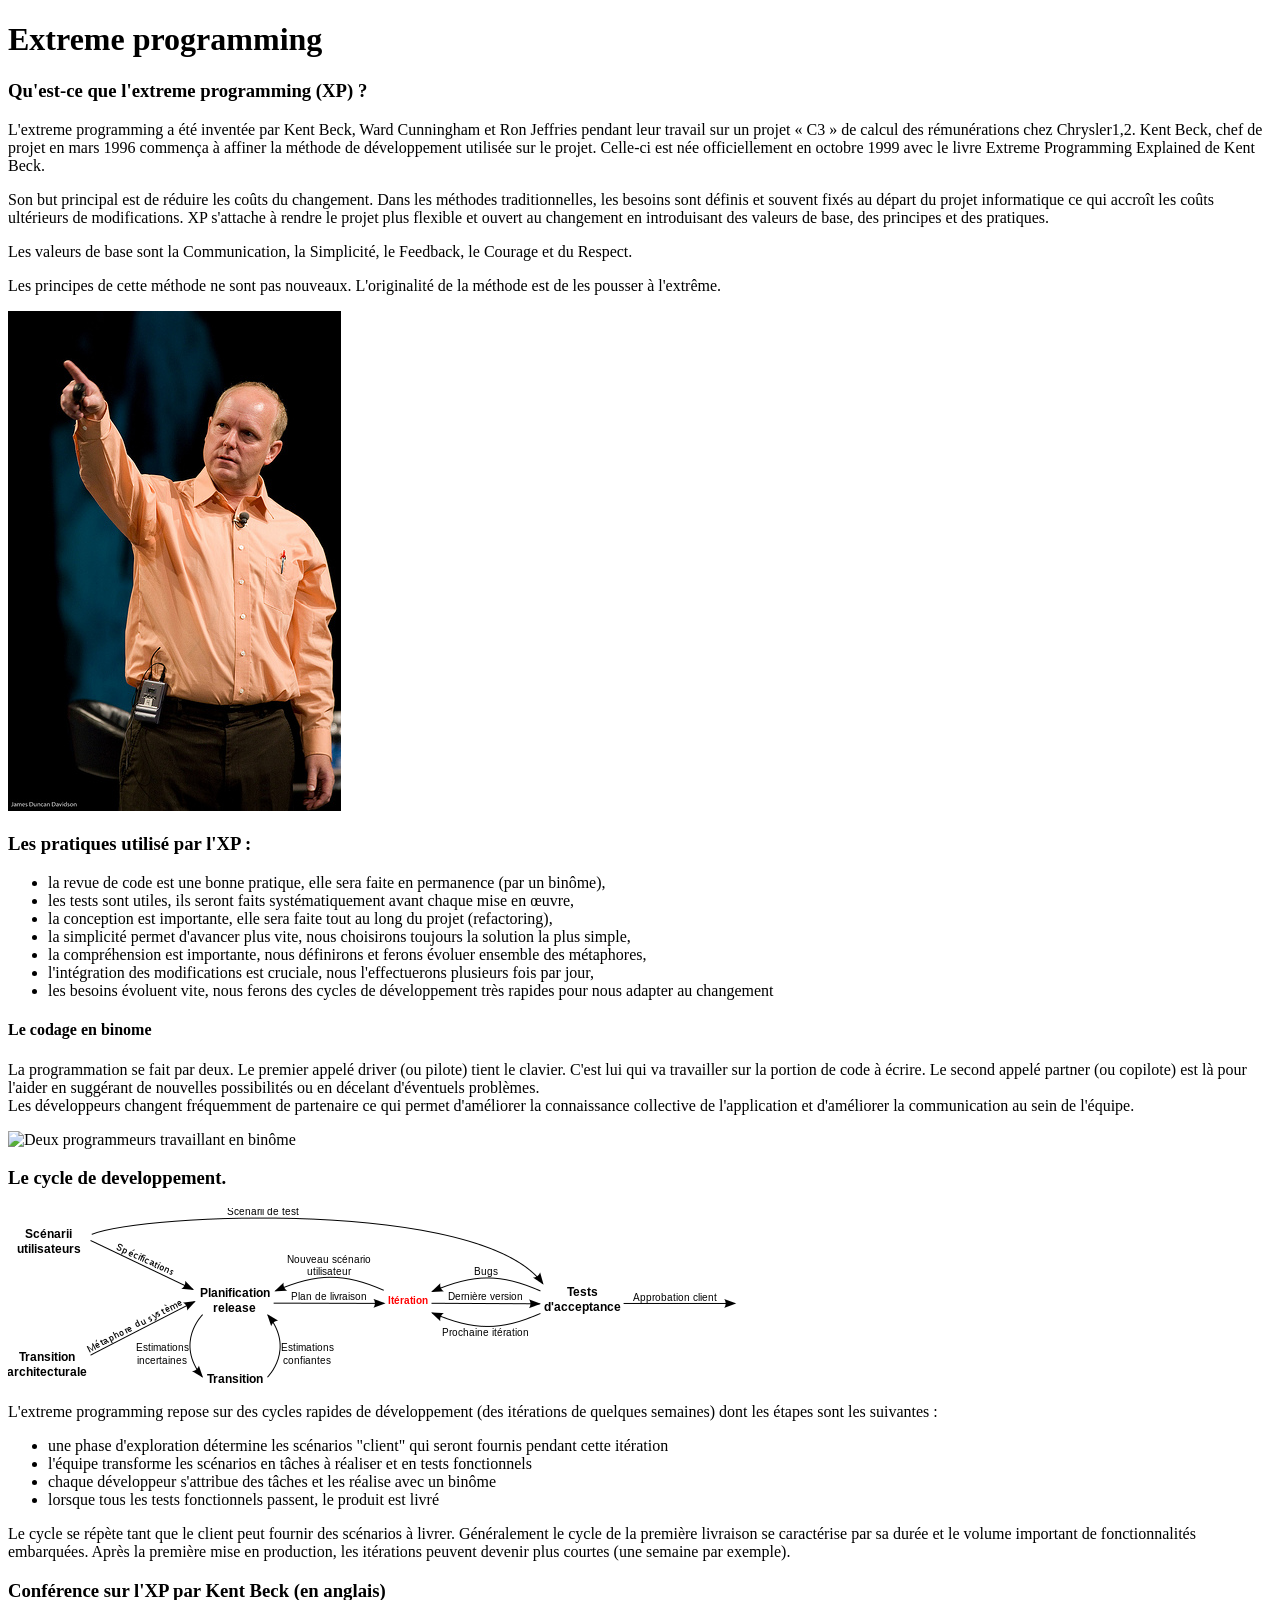
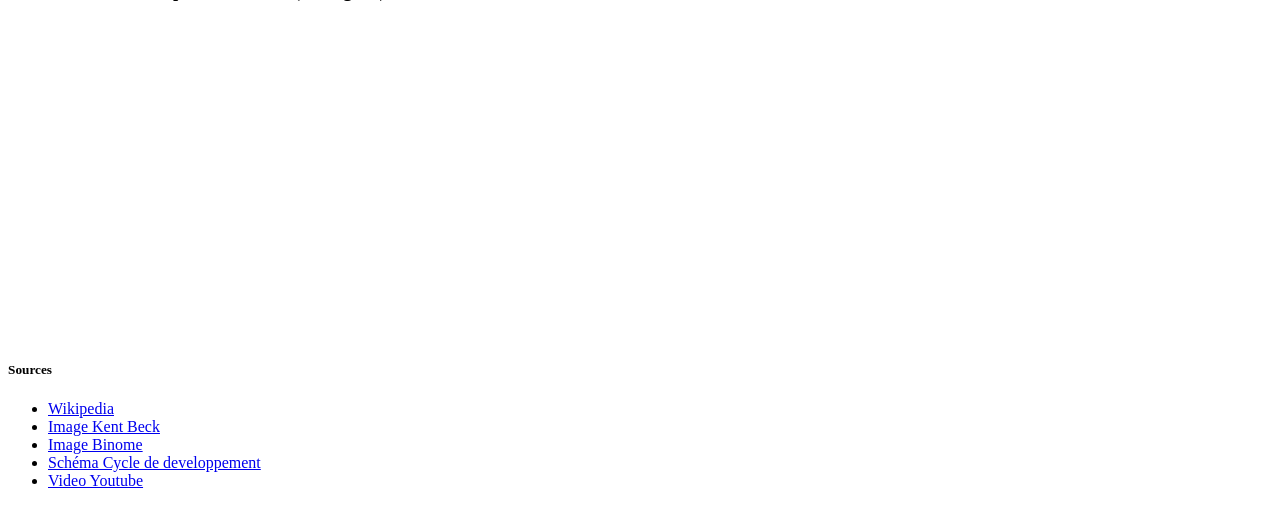
==== index.html @ 3a4bb59e "Ajout de tous les fichiers dans master" ====
<!DOCTYPE html>
<html>
<head>
  <title>Extreme programming</title>
  <meta charset="utf-8" />
  <link type ="style" rel ="stylesheet" href="css/style.css">
</head>
<body>
  <header>
    <h1>Extreme programming</h1>
  </header>
  <section>
    <article>
      <h3>Qu'est-ce que l'extreme programming (XP) ?</h3>
      <p>L'extreme programming a été inventée par Kent Beck, Ward Cunningham et Ron Jeffries pendant leur travail sur un projet « C3 » de calcul des rémunérations chez Chrysler1,2. Kent Beck, chef de projet en mars 1996 commença à affiner la méthode de développement utilisée sur le projet. Celle-ci est née officiellement en octobre 1999 avec le livre Extreme Programming Explained de Kent Beck.</p>
      <p>Son but principal est de réduire les coûts du changement. Dans les méthodes traditionnelles, les besoins sont définis et souvent fixés au départ du projet informatique ce qui accroît les coûts ultérieurs de modifications. XP s'attache à rendre le projet plus flexible et ouvert au changement en introduisant des valeurs de base, des principes et des pratiques.</p>
      <p>Les valeurs de base sont la Communication, la Simplicité, le Feedback, le Courage et du Respect.</p>
      <p>Les principes de cette méthode ne sont pas nouveaux. L'originalité de la méthode est de les pousser à l'extrême.</p>
    </article>
    <img src="img/Kent_beck.jpg" alt="Kent Beck co-créateur de l'extreme programming" />
  </section>
  <section>
    <article>
      <h3>Les pratiques utilisé par l'XP :</h3>
      <ul>
        <li>la revue de code est une bonne pratique, elle sera faite en permanence (par un binôme),</li>
        <li>les tests sont utiles, ils seront faits systématiquement avant chaque mise en œuvre,</li>
        <li>la conception est importante, elle sera faite tout au long du projet (refactoring),</li>
        <li>la simplicité permet d'avancer plus vite, nous choisirons toujours la solution la plus simple,</li>
        <li>la compréhension est importante, nous définirons et ferons évoluer ensemble des métaphores,</li>
        <li>l'intégration des modifications est cruciale, nous l'effectuerons plusieurs fois par jour,</li>
        <li>les besoins évoluent vite, nous ferons des cycles de développement très rapides pour nous adapter au changement</li>
      </ul>
      <h4>Le codage en binome</h4>
        <p>La programmation se fait par deux. Le premier appelé driver (ou pilote) tient le clavier. C'est lui qui va travailler sur la portion de code à écrire. Le second appelé partner (ou copilote) est là pour l'aider en suggérant de nouvelles possibilités ou en décelant d'éventuels problèmes.<br /> Les développeurs changent fréquemment de partenaire ce qui permet d'améliorer la connaissance collective de l'application et d'améliorer la communication au sein de l'équipe.</p>
        <img src="https://upload.wikimedia.org/wikipedia/commons/thumb/a/af/Pair_programming_1.jpg/330px-Pair_programming_1.jpg" alt="Deux programmeurs travaillant en binôme" />
    </article>
  </section>
  <section>
    <article>
      <h3>Le cycle de developpement.</h3>
      <img src="img/cycle.png" alt="Schéma du cycle de developpement de l'extreme programming" />
        <p>L'extreme programming repose sur des cycles rapides de développement (des itérations de quelques semaines) dont les étapes sont les suivantes :</p>
        <ul>
          <li>une phase d'exploration détermine les scénarios "client" qui seront fournis pendant cette itération</li>
          <li>l'équipe transforme les scénarios en tâches à réaliser et en tests fonctionnels</li>
          <li>chaque développeur s'attribue des tâches et les réalise avec un binôme</li>
          <li>lorsque tous les tests fonctionnels passent, le produit est livré</li>
        </ul>
        <p>Le cycle se répète tant que le client peut fournir des scénarios à livrer. Généralement le cycle de la première livraison se caractérise par sa durée et le volume important de fonctionnalités embarquées. Après la première mise en production, les itérations peuvent devenir plus courtes (une semaine par exemple).</p>
    </article>

  </section>
  <section>
    <h3>Conférence sur l'XP par Kent Beck (en anglais)</h3>
      <iframe width="420" height="315" src="https://www.youtube.com/embed/d4qldY0g_dI" frameborder="0" allowfullscreen></iframe>
  </section>
  <footer>
    <h5>Sources</h5>
    <ul>
      <li><a href ="https://fr.wikipedia.org/wiki/Extreme_programming">Wikipedia</a></li>
      <li><a href ="http://farm3.static.flickr.com/2313/2540885976_74502532a3.jpg">Image Kent Beck</a></li>
      <li><a href ="https://upload.wikimedia.org/wikipedia/commons/thumb/a/af/Pair_programming_1.jpg/330px-Pair_programming_1.jpg">Image Binome</a></li>
      <li><a href ="https://upload.wikimedia.org/wikipedia/commons/thumb/2/24/Extreme_programming.svg/729px-Extreme_programming.svg.png">Schéma Cycle de developpement   </a></li>
      <li><a href ="https://www.youtube.com/embed/d4qldY0g_dI">Video Youtube</a></li>
    </ul>
  </footer>
</body>
</html>
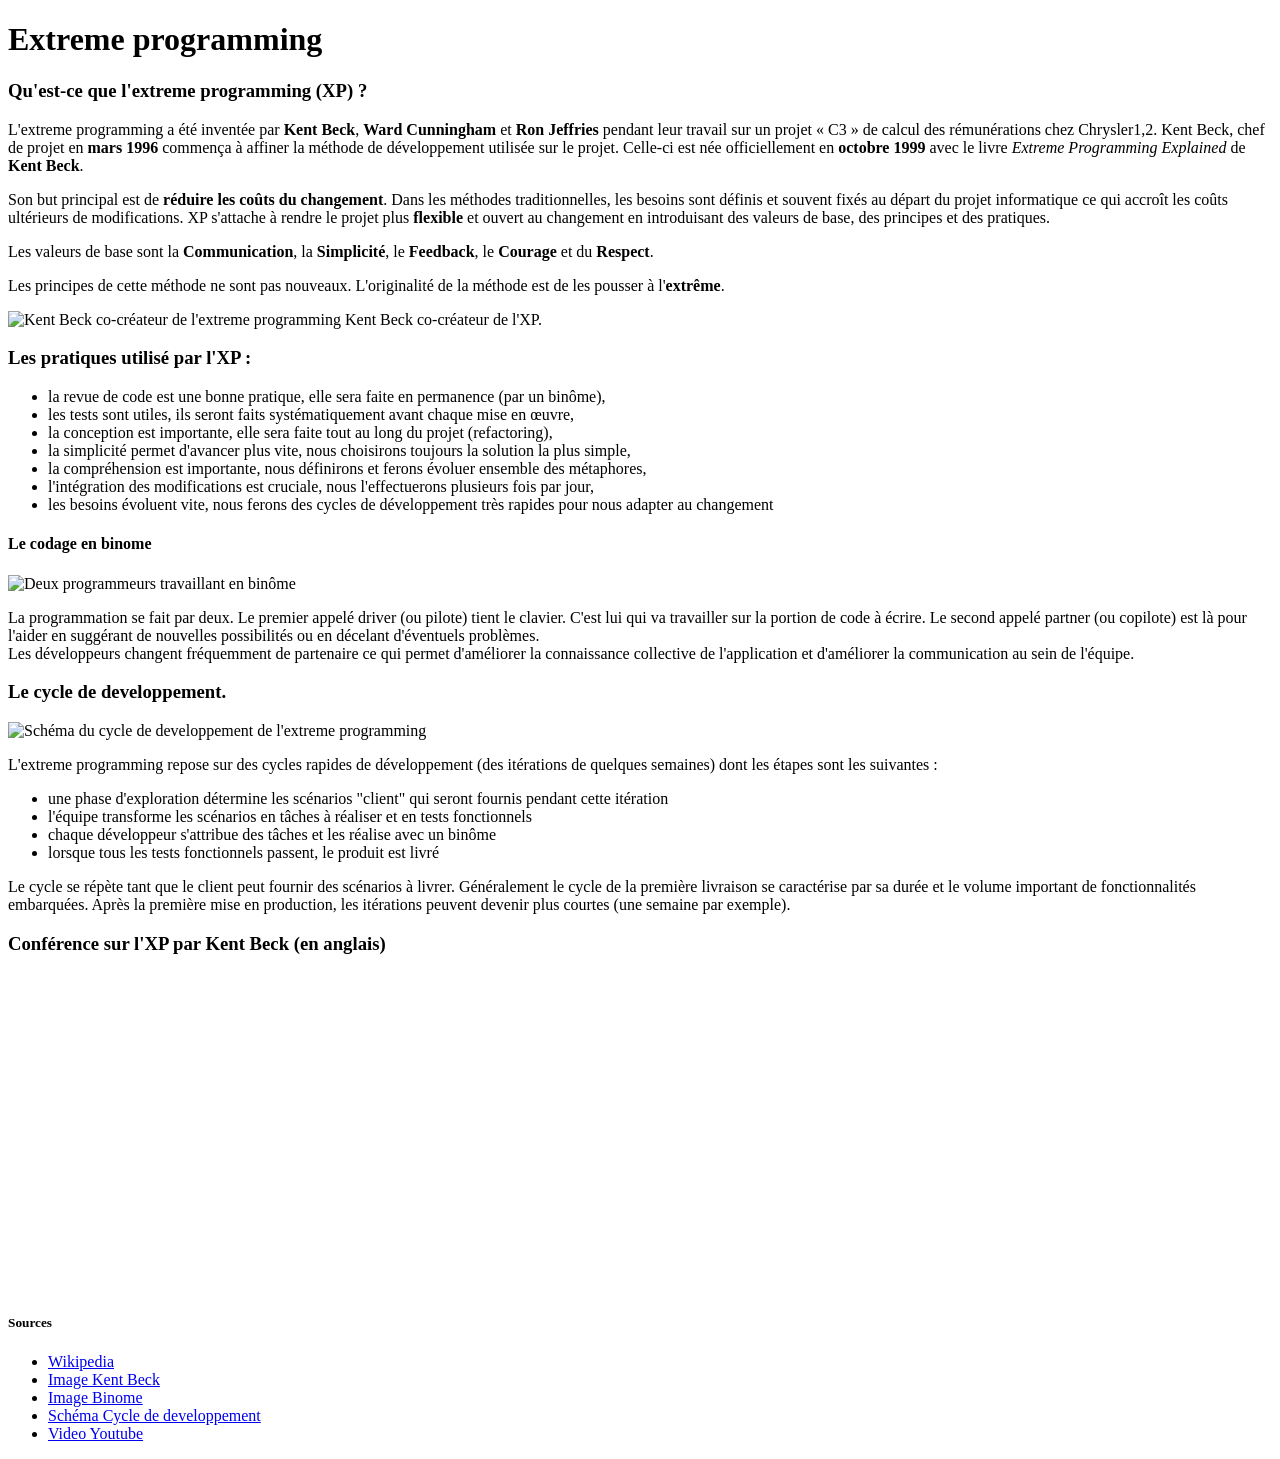
==== commit bafee3c5: "Mise à jour HTML/CSS" ====
--- a/index.html
+++ b/index.html
@@ -6,64 +6,72 @@
   <link type ="style" rel ="stylesheet" href="css/style.css">
 </head>
 <body>
-  <header>
-    <h1>Extreme programming</h1>
-  </header>
-  <section>
-    <article>
-      <h3>Qu'est-ce que l'extreme programming (XP) ?</h3>
-      <p>L'extreme programming a été inventée par Kent Beck, Ward Cunningham et Ron Jeffries pendant leur travail sur un projet « C3 » de calcul des rémunérations chez Chrysler1,2. Kent Beck, chef de projet en mars 1996 commença à affiner la méthode de développement utilisée sur le projet. Celle-ci est née officiellement en octobre 1999 avec le livre Extreme Programming Explained de Kent Beck.</p>
-      <p>Son but principal est de réduire les coûts du changement. Dans les méthodes traditionnelles, les besoins sont définis et souvent fixés au départ du projet informatique ce qui accroît les coûts ultérieurs de modifications. XP s'attache à rendre le projet plus flexible et ouvert au changement en introduisant des valeurs de base, des principes et des pratiques.</p>
-      <p>Les valeurs de base sont la Communication, la Simplicité, le Feedback, le Courage et du Respect.</p>
-      <p>Les principes de cette méthode ne sont pas nouveaux. L'originalité de la méthode est de les pousser à l'extrême.</p>
-    </article>
-    <img src="img/Kent_beck.jpg" alt="Kent Beck co-créateur de l'extreme programming" />
-  </section>
-  <section>
-    <article>
-      <h3>Les pratiques utilisé par l'XP :</h3>
-      <ul>
-        <li>la revue de code est une bonne pratique, elle sera faite en permanence (par un binôme),</li>
-        <li>les tests sont utiles, ils seront faits systématiquement avant chaque mise en œuvre,</li>
-        <li>la conception est importante, elle sera faite tout au long du projet (refactoring),</li>
-        <li>la simplicité permet d'avancer plus vite, nous choisirons toujours la solution la plus simple,</li>
-        <li>la compréhension est importante, nous définirons et ferons évoluer ensemble des métaphores,</li>
-        <li>l'intégration des modifications est cruciale, nous l'effectuerons plusieurs fois par jour,</li>
-        <li>les besoins évoluent vite, nous ferons des cycles de développement très rapides pour nous adapter au changement</li>
-      </ul>
-      <h4>Le codage en binome</h4>
-        <p>La programmation se fait par deux. Le premier appelé driver (ou pilote) tient le clavier. C'est lui qui va travailler sur la portion de code à écrire. Le second appelé partner (ou copilote) est là pour l'aider en suggérant de nouvelles possibilités ou en décelant d'éventuels problèmes.<br /> Les développeurs changent fréquemment de partenaire ce qui permet d'améliorer la connaissance collective de l'application et d'améliorer la communication au sein de l'équipe.</p>
-        <img src="https://upload.wikimedia.org/wikipedia/commons/thumb/a/af/Pair_programming_1.jpg/330px-Pair_programming_1.jpg" alt="Deux programmeurs travaillant en binôme" />
-    </article>
-  </section>
-  <section>
-    <article>
-      <h3>Le cycle de developpement.</h3>
-      <img src="img/cycle.png" alt="Schéma du cycle de developpement de l'extreme programming" />
-        <p>L'extreme programming repose sur des cycles rapides de développement (des itérations de quelques semaines) dont les étapes sont les suivantes :</p>
+  <div class ="container">
+      <header>
+        <h1>Extreme programming</h1>
+      </header>
+      <section>
+        <article class="what">
+          <h3>Qu'est-ce que l'extreme programming (XP) ?</h3>
+            <p>L'extreme programming a été inventée par <strong>Kent Beck</strong>, <strong>Ward Cunningham</strong> et <strong>Ron Jeffries</strong> pendant leur travail sur un projet « C3 » de calcul des rémunérations chez Chrysler1,2. Kent Beck, chef de projet en <strong>mars 1996</strong> commença à affiner la méthode de développement utilisée sur le projet. Celle-ci est née officiellement en <strong>octobre 1999</strong> avec le livre <em>Extreme Programming Explained</em> de <strong>Kent Beck</strong>.</p>
+            <p>Son but principal est de <strong>réduire les coûts du changement</strong>. Dans les méthodes traditionnelles, les besoins sont définis et souvent fixés au départ du projet informatique ce qui accroît les coûts ultérieurs de modifications. XP s'attache à rendre le projet plus <strong>flexible</strong> et ouvert au changement en introduisant des valeurs de base, des principes et des pratiques.</p>
+            <p>Les valeurs de base sont la <strong>Communication</strong>, la <strong>Simplicité</strong>, le <strong>Feedback</strong>, le <strong>Courage</strong> et du <strong>Respect</strong>.</p>
+            <p>Les principes de cette méthode ne sont pas nouveaux. L'originalité de la méthode est de les pousser à l'<strong>extrême</strong>.</p>
+
+        </article>
+        <div class="imgkent">
+          <img class="img1" src="img/Kent_beck.jpg" alt="Kent Beck co-créateur de l'extreme programming" />
+            <span class="legende1">Kent Beck co-créateur de l'XP.</span>
+          </div>
+      </section>
+      <section>
+        <article class="pratique">
+          <h3>Les pratiques utilisé par l'XP :</h3>
+          <ul>
+            <li>la revue de code est une bonne pratique, elle sera faite en permanence (par un binôme),</li>
+            <li>les tests sont utiles, ils seront faits systématiquement avant chaque mise en œuvre,</li>
+            <li>la conception est importante, elle sera faite tout au long du projet (refactoring),</li>
+            <li>la simplicité permet d'avancer plus vite, nous choisirons toujours la solution la plus simple,</li>
+            <li>la compréhension est importante, nous définirons et ferons évoluer ensemble des métaphores,</li>
+            <li>l'intégration des modifications est cruciale, nous l'effectuerons plusieurs fois par jour,</li>
+            <li>les besoins évoluent vite, nous ferons des cycles de développement très rapides pour nous adapter au changement</li>
+          </ul>
+            <h4>Le codage en binome</h4>
+          <div class="binome">
+              <img src="img/pair_programming.jpg" alt="Deux programmeurs travaillant en binôme" />
+              <p>La programmation se fait par deux. Le premier appelé driver (ou pilote) tient le clavier. C'est lui qui va travailler sur la portion de code à écrire. Le second appelé partner (ou copilote) est là pour l'aider en suggérant de nouvelles possibilités ou en décelant d'éventuels problèmes.<br /> Les développeurs changent fréquemment de partenaire ce qui permet d'améliorer la connaissance collective de l'application et d'améliorer la communication au sein de l'équipe.</p>
+          </div>
+        </article>
+      </section>
+      <section>
+        <article class="cycle">
+          <h3>Le cycle de developpement.</h3>
+          <img src="img/cycle.png" alt="Schéma du cycle de developpement de l'extreme programming" />
+            <p>L'extreme programming repose sur des cycles rapides de développement (des itérations de quelques semaines) dont les étapes sont les suivantes :</p>
+            <ul>
+              <li>une phase d'exploration détermine les scénarios "client" qui seront fournis pendant cette itération</li>
+              <li>l'équipe transforme les scénarios en tâches à réaliser et en tests fonctionnels</li>
+              <li>chaque développeur s'attribue des tâches et les réalise avec un binôme</li>
+              <li>lorsque tous les tests fonctionnels passent, le produit est livré</li>
+            </ul>
+            <p>Le cycle se répète tant que le client peut fournir des scénarios à livrer. Généralement le cycle de la première livraison se caractérise par sa durée et le volume important de fonctionnalités embarquées. Après la première mise en production, les itérations peuvent devenir plus courtes (une semaine par exemple).</p>
+        </article>
+
+      </section>
+      <section class="conference">
+        <h3>Conférence sur l'XP par Kent Beck (en anglais)</h3>
+          <iframe width="420" height="315" src="https://www.youtube.com/embed/d4qldY0g_dI" frameborder="0" allowfullscreen></iframe>
+      </section>
+      <footer>
+        <h5>Sources</h5>
         <ul>
-          <li>une phase d'exploration détermine les scénarios "client" qui seront fournis pendant cette itération</li>
-          <li>l'équipe transforme les scénarios en tâches à réaliser et en tests fonctionnels</li>
-          <li>chaque développeur s'attribue des tâches et les réalise avec un binôme</li>
-          <li>lorsque tous les tests fonctionnels passent, le produit est livré</li>
+          <li><a href ="https://fr.wikipedia.org/wiki/Extreme_programming">Wikipedia</a></li>
+          <li><a href ="http://farm3.static.flickr.com/2313/2540885976_74502532a3.jpg">Image Kent Beck</a></li>
+          <li><a href ="https://upload.wikimedia.org/wikipedia/commons/thumb/a/af/Pair_programming_1.jpg/330px-Pair_programming_1.jpg">Image Binome</a></li>
+          <li><a href ="https://upload.wikimedia.org/wikipedia/commons/thumb/2/24/Extreme_programming.svg/729px-Extreme_programming.svg.png">Schéma Cycle de developpement   </a></li>
+          <li><a href ="https://www.youtube.com/embed/d4qldY0g_dI">Video Youtube</a></li>
         </ul>
-        <p>Le cycle se répète tant que le client peut fournir des scénarios à livrer. Généralement le cycle de la première livraison se caractérise par sa durée et le volume important de fonctionnalités embarquées. Après la première mise en production, les itérations peuvent devenir plus courtes (une semaine par exemple).</p>
-    </article>
-
-  </section>
-  <section>
-    <h3>Conférence sur l'XP par Kent Beck (en anglais)</h3>
-      <iframe width="420" height="315" src="https://www.youtube.com/embed/d4qldY0g_dI" frameborder="0" allowfullscreen></iframe>
-  </section>
-  <footer>
-    <h5>Sources</h5>
-    <ul>
-      <li><a href ="https://fr.wikipedia.org/wiki/Extreme_programming">Wikipedia</a></li>
-      <li><a href ="http://farm3.static.flickr.com/2313/2540885976_74502532a3.jpg">Image Kent Beck</a></li>
-      <li><a href ="https://upload.wikimedia.org/wikipedia/commons/thumb/a/af/Pair_programming_1.jpg/330px-Pair_programming_1.jpg">Image Binome</a></li>
-      <li><a href ="https://upload.wikimedia.org/wikipedia/commons/thumb/2/24/Extreme_programming.svg/729px-Extreme_programming.svg.png">Schéma Cycle de developpement   </a></li>
-      <li><a href ="https://www.youtube.com/embed/d4qldY0g_dI">Video Youtube</a></li>
-    </ul>
-  </footer>
+      </footer>
+    </div>
 </body>
 </html>
--- a/css/style.css
+++ b/css/style.css
@@ -0,0 +1,93 @@
+.container{
+    width: 90%;
+    margin: 0 auto;
+}
+header{
+    height: 10%;
+    border-bottom: 1px solid black;
+}
+h1{
+    font-size: 3.5em;
+    text-align: center;
+    color: red;
+    background-color: black;
+}
+.what{
+    display: inline-block;
+    width: 65%;
+}
+h3{
+    font-size: 2em;
+}
+.what > p{
+    text-align: justify;
+    font-size: 1.2em;
+}
+.imgkent{
+    width: 35%;
+    float: right;
+    margin-top: 15%;
+}
+.img1{
+    display: inline-block;
+    width:55%;
+    margin-left: 27%;
+    box-shadow: 1px 5px 30px 1px;
+}
+
+.legende1{
+  display: block;
+  width: 55%;
+  margin-top: 2%;
+  margin-left: 27%;
+  font-size: 0.8em;
+}
+
+.pratique > h3{
+    text-align: center;
+}
+
+.pratique > ul{
+    width:70%;
+    margin:0 auto;
+}
+
+li {
+  text-align: justify;
+  margin-top: 1.5%;
+  list-style-type: circle;
+}
+
+h4{
+    text-align: center;
+}
+.binome > img{
+    display: block;
+    float: left;
+    box-shadow: 1px 5px 30px 1px;
+}
+
+.binome > p{
+    display: block;
+    text-align: justify;
+    margin-left: 48%;
+}
+
+.cycle{
+    margin-top: 15%;
+}
+
+.cycle > h3{
+    text-align: center;
+}
+
+.cycle > img{
+    display: block;
+    margin-left: 5%;
+}
+
+.conference > iframe{
+    display: block;
+    width: 80%;
+    margin-left: 10%;
+}
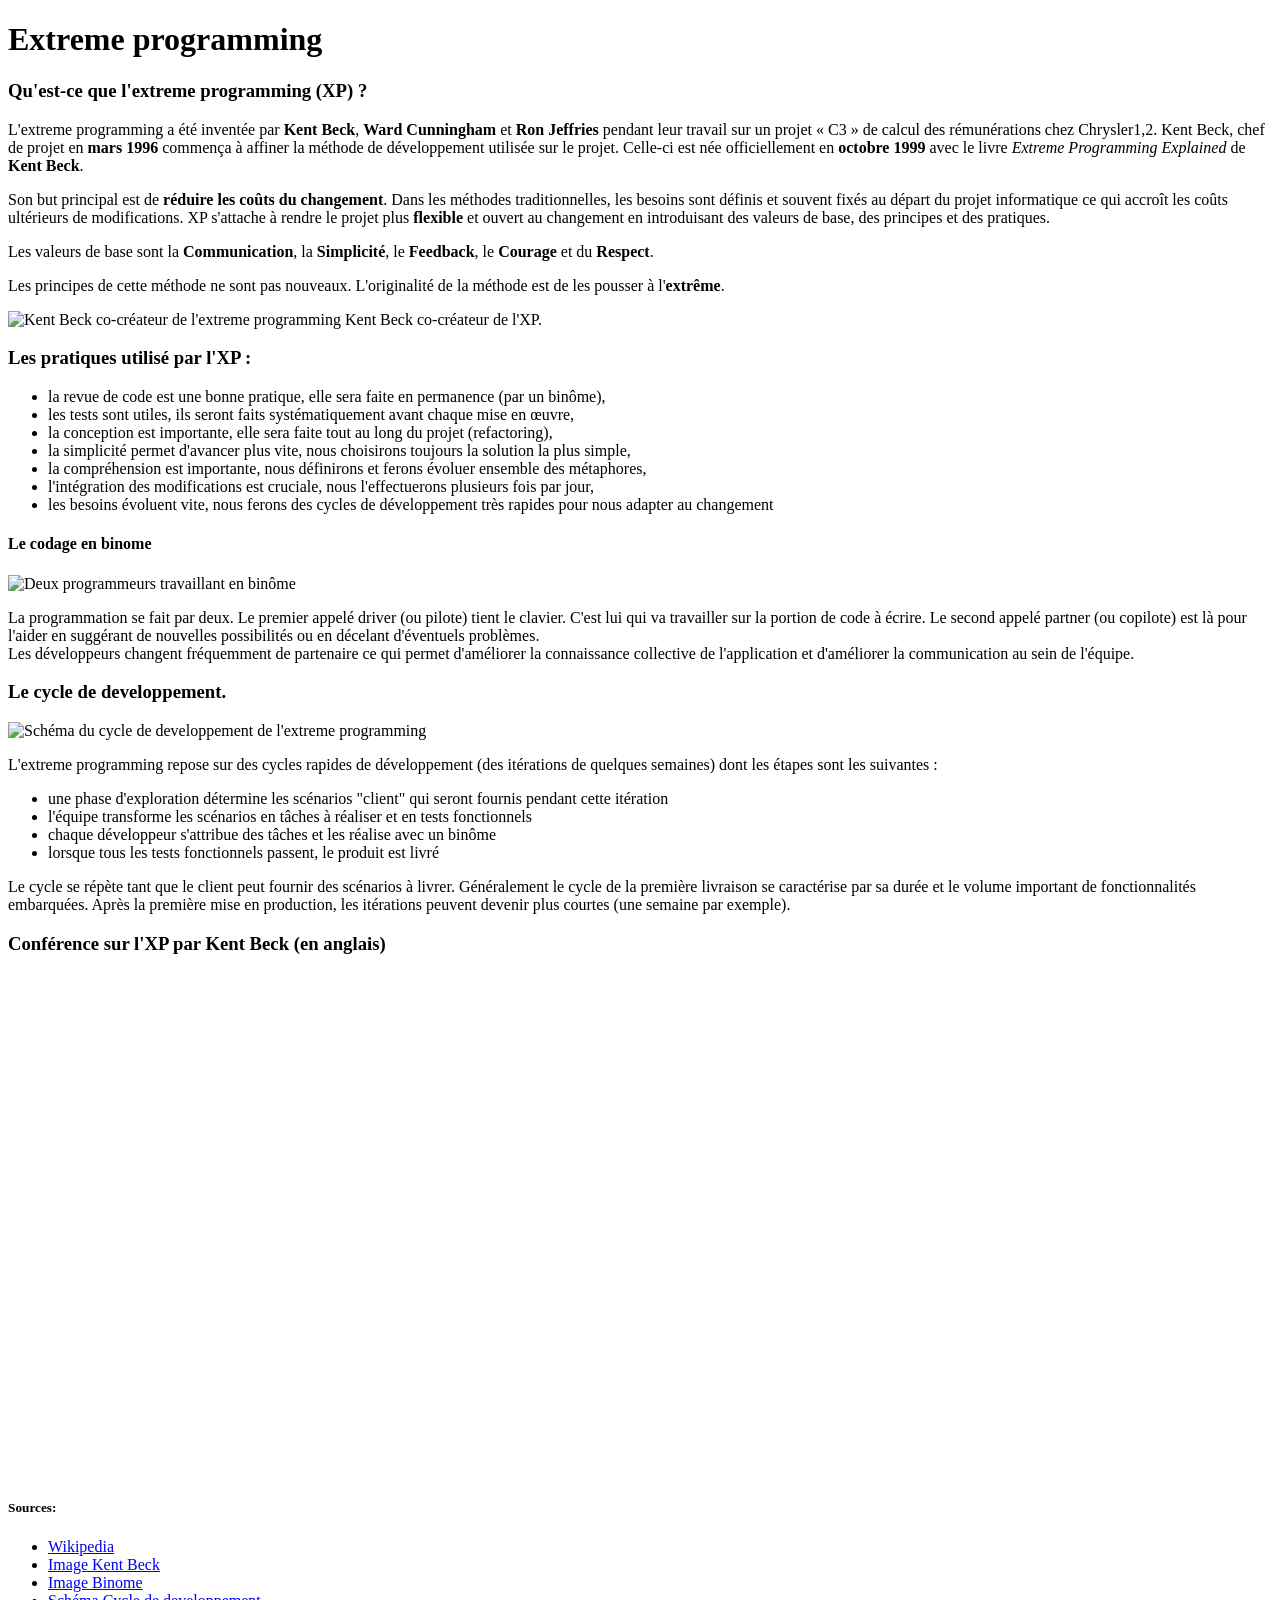
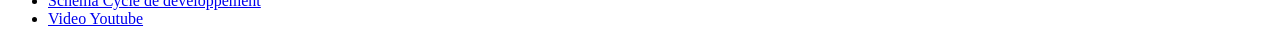
==== commit 7c20b53a: "[Page finis avec fonts en plus]" ====
--- a/index.html
+++ b/index.html
@@ -10,6 +10,7 @@
       <header>
         <h1>Extreme programming</h1>
       </header>
+      <div class="clear"></div>
       <section>
         <article class="what">
           <h3>Qu'est-ce que l'extreme programming (XP) ?</h3>
@@ -24,6 +25,7 @@
             <span class="legende1">Kent Beck co-créateur de l'XP.</span>
           </div>
       </section>
+      <div class="clear"></div>
       <section>
         <article class="pratique">
           <h3>Les pratiques utilisé par l'XP :</h3>
@@ -60,10 +62,11 @@
       </section>
       <section class="conference">
         <h3>Conférence sur l'XP par Kent Beck (en anglais)</h3>
-          <iframe width="420" height="315" src="https://www.youtube.com/embed/d4qldY0g_dI" frameborder="0" allowfullscreen></iframe>
+          <iframe width="780" height="500" src="https://www.youtube.com/embed/d4qldY0g_dI" frameborder="0" allowfullscreen></iframe>
       </section>
+      <div class="clear"></div>
       <footer>
-        <h5>Sources</h5>
+          <h5>Sources:</h5>
         <ul>
           <li><a href ="https://fr.wikipedia.org/wiki/Extreme_programming">Wikipedia</a></li>
           <li><a href ="http://farm3.static.flickr.com/2313/2540885976_74502532a3.jpg">Image Kent Beck</a></li>
--- a/css/style.css
+++ b/css/style.css
@@ -1,27 +1,63 @@
+@font-face {
+    font-family: 'aaarghnormal';
+    src: url('fonts/aaargh_normal_macroman/Aaargh-webfont.eot');
+    src: url('fonts/aaargh_normal_macroman/Aaargh-webfont.eot?#iefix') format('embedded-opentype'),
+         url('fonts/aaargh_normal_macroman/Aaargh-webfont.woff') format('woff'),
+         url('fonts/aaargh_normal_macroman/Aaargh-webfont.ttf') format('truetype'),
+         url('fonts/aaargh_normal_macroman/Aaargh-webfont.svg#aaarghnormal') format('svg');
+    font-weight: normal;
+    font-style: normal;
+
+}
+@font-face {
+    font-family: 'kaushan_scriptregular';
+    src: url('fonts/kaushan_script/ks-webfont.eot');
+    src: url('fonts/kaushan_script/ks-webfont.eot?#iefix') format('embedded-opentype'),
+         url('fonts/kaushan_script/ks-webfont.woff2') format('woff2'),
+         url('fonts/kaushan_script/ks-webfont.woff') format('woff'),
+         url('fonts/kaushan_script/ks-webfont.ttf') format('truetype'),
+         url('fonts/kaushan_script/ks-webfont.svg#kaushan_scriptregular') format('svg');
+    font-weight: normal;
+    font-style: normal;
+
+}
+.clear{
+    clear: both;
+}
 .container{
     width: 90%;
     margin: 0 auto;
 }
 header{
     height: 10%;
-    border-bottom: 1px solid black;
+    border-bottom: 5px solid #EC493C;
+    background-color: #F2F2F2;
 }
 h1{
+    display: inline;
+    width: 50%;
+    margin-left: 24%;
     font-size: 3.5em;
     text-align: center;
-    color: red;
-    background-color: black;
+    color: #EC493C;
+    text-shadow: 1px 2px 4px 3px;
+    font-family: 'kaushan_scriptregular';
 }
 .what{
     display: inline-block;
     width: 65%;
 }
 h3{
+    margin-top: 7%%;
     font-size: 2em;
+    border-bottom: 2px solid #EC493C;
+    text-align: center;
+}
+p,li,h3,h4,h5{
+     font-family: 'aaarghnormal';
 }
 .what > p{
     text-align: justify;
-    font-size: 1.2em;
 }
 .imgkent{
     width: 35%;
@@ -41,10 +77,6 @@
   margin-top: 2%;
   margin-left: 27%;
   font-size: 0.8em;
-}
-
-.pratique > h3{
-    text-align: center;
 }
 
 .pratique > ul{
@@ -77,17 +109,46 @@
     margin-top: 15%;
 }
 
-.cycle > h3{
-    text-align: center;
-}
-
 .cycle > img{
-    display: block;
-    margin-left: 5%;
+    display: inline-block;
+    margin-left: 15%;
 }
 
 .conference > iframe{
     display: block;
     width: 80%;
     margin-left: 10%;
+    margin-top: 5%
 }
+
+footer{
+    height: 60px;
+    margin-top: 5%;
+    background-color: #F2F2F2;
+    border-top: 5px solid #EC493C;
+    box-sizing: border-box;
+}
+footer > h5 {
+    margin-left: 7%;
+    float: left;
+}
+footer > ul {
+    float: right;
+    width: 80%;
+    margin-top: 20px;
+}
+footer > ul > li{
+    display: inline;
+    margin-left: 1%;
+}
+footer > ul > li > a{
+    color: black;
+    text-decoration: none;
+}
+footer > ul > li > a:hover{
+    color: black;
+    text-decoration: underline;
+}
+footer > ul > li > a:visited{
+    color: grey;
+}
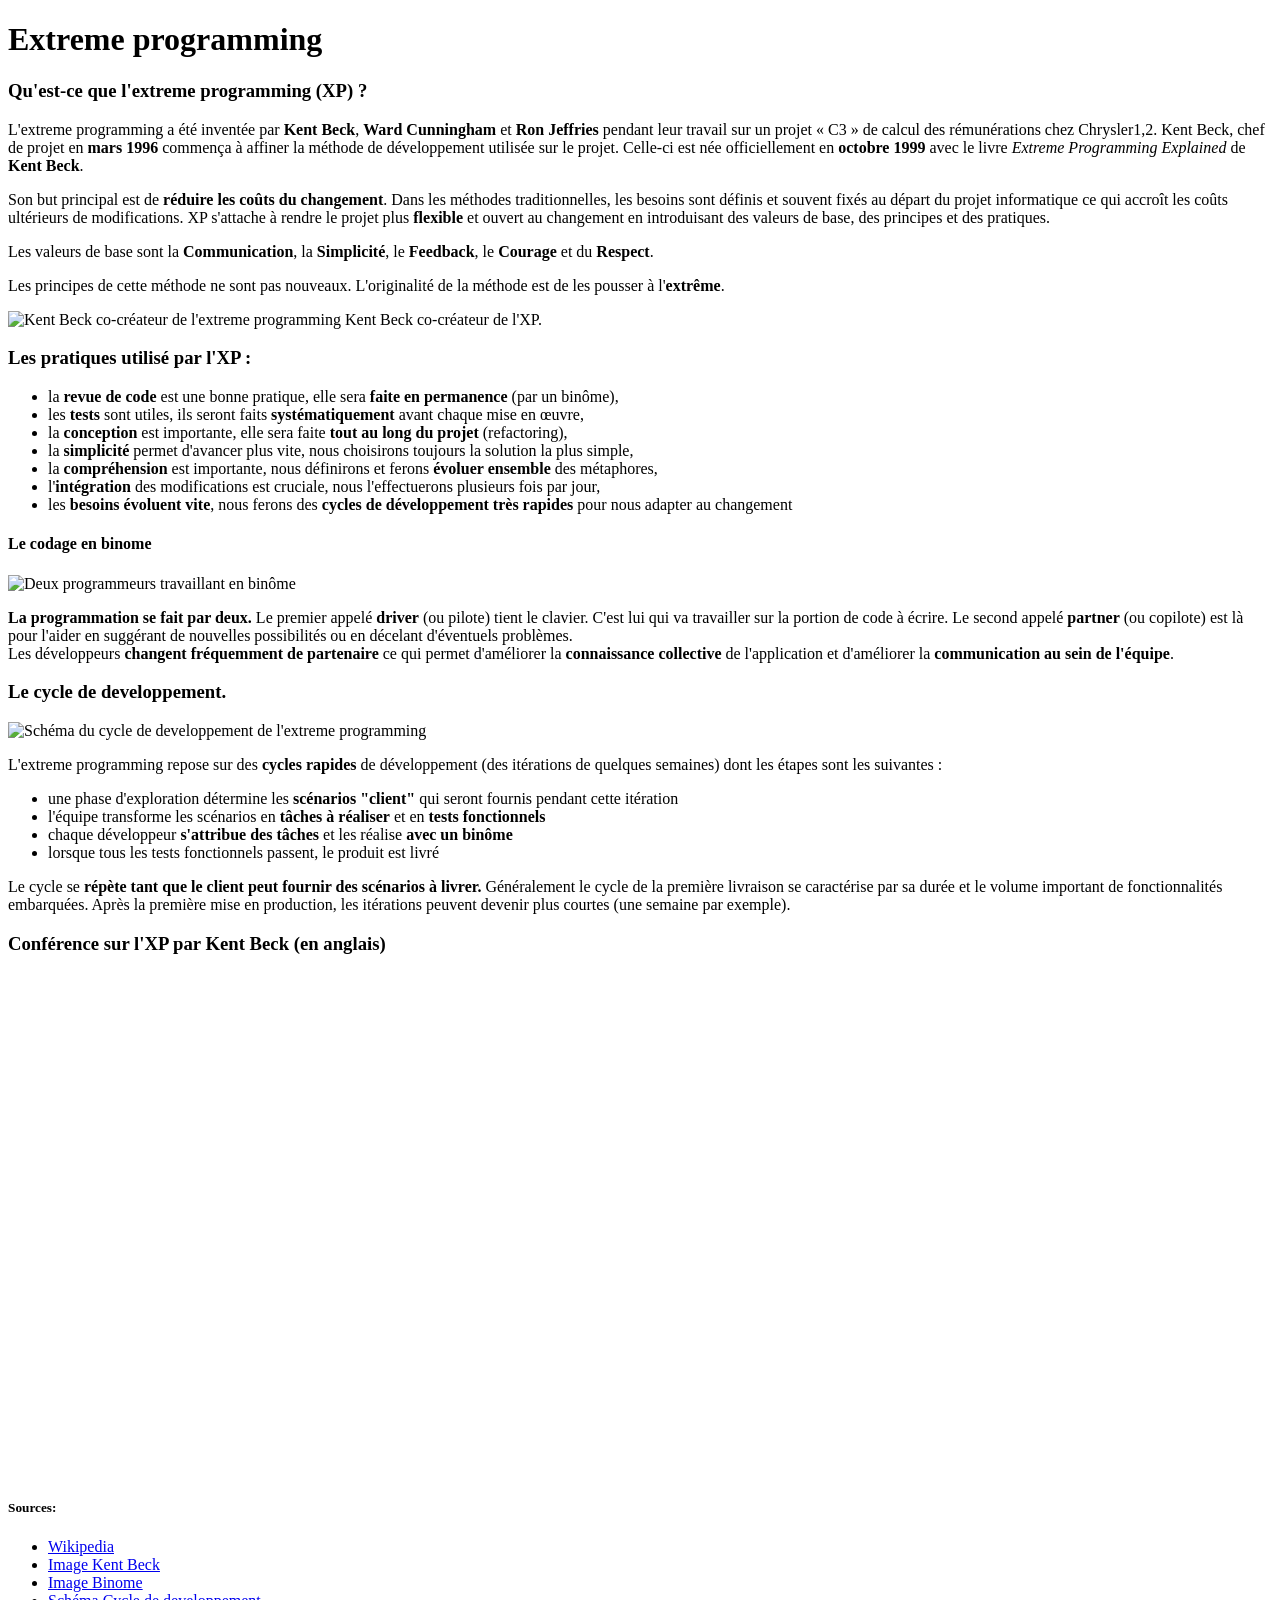
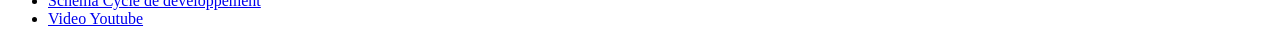
==== commit c787559b: "[ajout strong]" ====
--- a/index.html
+++ b/index.html
@@ -30,18 +30,18 @@
         <article class="pratique">
           <h3>Les pratiques utilisé par l'XP :</h3>
           <ul>
-            <li>la revue de code est une bonne pratique, elle sera faite en permanence (par un binôme),</li>
-            <li>les tests sont utiles, ils seront faits systématiquement avant chaque mise en œuvre,</li>
-            <li>la conception est importante, elle sera faite tout au long du projet (refactoring),</li>
-            <li>la simplicité permet d'avancer plus vite, nous choisirons toujours la solution la plus simple,</li>
-            <li>la compréhension est importante, nous définirons et ferons évoluer ensemble des métaphores,</li>
-            <li>l'intégration des modifications est cruciale, nous l'effectuerons plusieurs fois par jour,</li>
-            <li>les besoins évoluent vite, nous ferons des cycles de développement très rapides pour nous adapter au changement</li>
+              <li>la <strong>revue de code</strong> est une bonne pratique, elle sera <strong>faite en permanence</strong> (par un binôme),</li>
+              <li>les <strong>tests</strong> sont utiles, ils seront faits <strong>systématiquement</strong> avant chaque mise en œuvre,</li>
+              <li>la <strong>conception</strong> est importante, elle sera faite <strong>tout au long du projet</strong> (refactoring),</li>
+              <li>la <strong>simplicité</strong> permet d'avancer plus vite, nous choisirons toujours la solution la plus simple,</li>
+              <li>la <strong>compréhension</strong> est importante, nous définirons et ferons <strong>évoluer ensemble</strong> des métaphores,</li>
+              <li>l'<strong>intégration</strong> des modifications est cruciale, nous l'effectuerons plusieurs fois par jour,</li>
+              <li>les <strong>besoins évoluent vite</strong>, nous ferons des <strong>cycles de développement très rapides</strong> pour nous adapter au changement</li>
           </ul>
             <h4>Le codage en binome</h4>
           <div class="binome">
               <img src="img/pair_programming.jpg" alt="Deux programmeurs travaillant en binôme" />
-              <p>La programmation se fait par deux. Le premier appelé driver (ou pilote) tient le clavier. C'est lui qui va travailler sur la portion de code à écrire. Le second appelé partner (ou copilote) est là pour l'aider en suggérant de nouvelles possibilités ou en décelant d'éventuels problèmes.<br /> Les développeurs changent fréquemment de partenaire ce qui permet d'améliorer la connaissance collective de l'application et d'améliorer la communication au sein de l'équipe.</p>
+              <p><strong>La programmation se fait par deux.</strong> Le premier appelé <strong>driver</strong> (ou pilote) tient le clavier. C'est lui qui va travailler sur la portion de code à écrire. Le second appelé <strong>partner</strong> (ou copilote) est là pour l'aider en suggérant de nouvelles possibilités ou en décelant d'éventuels problèmes.<br /> Les développeurs <strong>changent fréquemment de partenaire</strong> ce qui permet d'améliorer la <strong>connaissance collective</strong> de l'application et d'améliorer la <strong>communication au sein de l'équipe</strong>.</p>
           </div>
         </article>
       </section>
@@ -49,14 +49,14 @@
         <article class="cycle">
           <h3>Le cycle de developpement.</h3>
           <img src="img/cycle.png" alt="Schéma du cycle de developpement de l'extreme programming" />
-            <p>L'extreme programming repose sur des cycles rapides de développement (des itérations de quelques semaines) dont les étapes sont les suivantes :</p>
+            <p>L'extreme programming repose sur des <strong>cycles rapides</strong> de développement (des itérations de quelques semaines) dont les étapes sont les suivantes :</p>
             <ul>
-              <li>une phase d'exploration détermine les scénarios "client" qui seront fournis pendant cette itération</li>
-              <li>l'équipe transforme les scénarios en tâches à réaliser et en tests fonctionnels</li>
-              <li>chaque développeur s'attribue des tâches et les réalise avec un binôme</li>
+                <li>une phase d'exploration détermine les <strong>scénarios "client"</strong> qui seront fournis pendant cette itération</li>
+                <li>l'équipe transforme les scénarios en <strong>tâches à réaliser</strong> et en <strong>tests fonctionnels</strong></li>
+                <li>chaque développeur <strong>s'attribue des tâches</strong> et les réalise <strong>avec un binôme</strong></li>
               <li>lorsque tous les tests fonctionnels passent, le produit est livré</li>
             </ul>
-            <p>Le cycle se répète tant que le client peut fournir des scénarios à livrer. Généralement le cycle de la première livraison se caractérise par sa durée et le volume important de fonctionnalités embarquées. Après la première mise en production, les itérations peuvent devenir plus courtes (une semaine par exemple).</p>
+            <p>Le cycle se <strong>répète tant que le client peut fournir des scénarios à livrer.</strong> Généralement le cycle de la première livraison se caractérise par sa durée et le volume important de fonctionnalités embarquées. Après la première mise en production, les itérations peuvent devenir plus courtes (une semaine par exemple).</p>
         </article>
 
       </section>
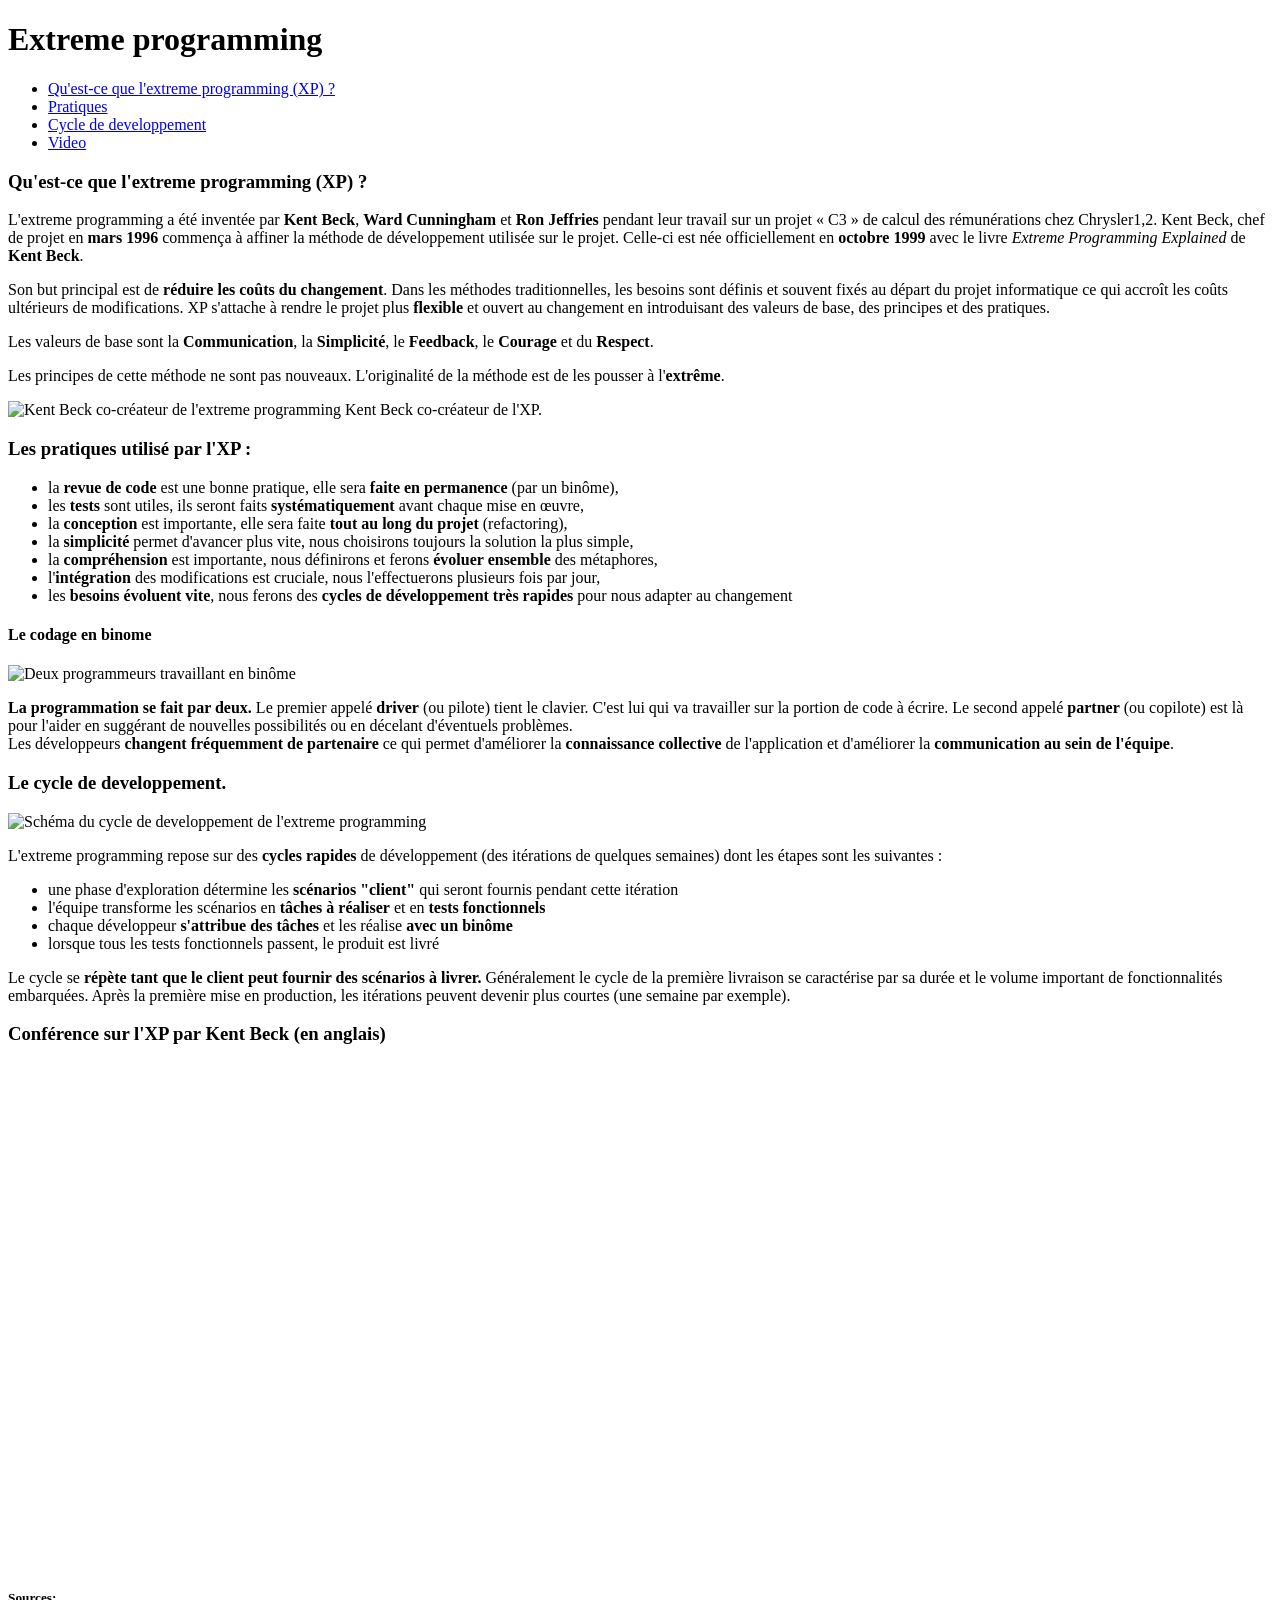
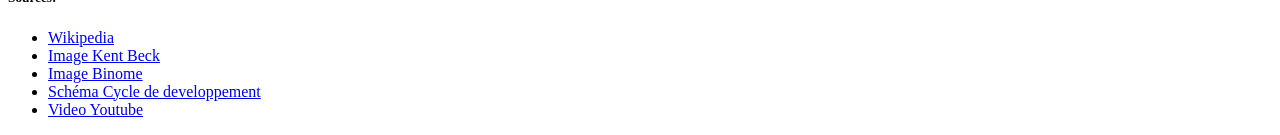
==== commit 79dbb108: "Ajout de la nav" ====
--- a/index.html
+++ b/index.html
@@ -9,14 +9,21 @@
   <div class ="container">
       <header>
         <h1>Extreme programming</h1>
+            <nav>
+              <ul>
+                <li><a href="#what">Qu'est-ce que l'extreme programming (XP) ?</a></li>
+                <li><a href="#pratiques">Pratiques</a></li>
+                <li><a href="#cycle">Cycle de developpement</a></li>
+                <li><a href="#video">Video</a></li>
+              </ul>
+            </nav>
       </header>
-      <div class="clear"></div>
       <section>
         <article class="what">
-          <h3>Qu'est-ce que l'extreme programming (XP) ?</h3>
+          <h3 id="what">Qu'est-ce que l'extreme programming (XP) ?</h3>
             <p>L'extreme programming a été inventée par <strong>Kent Beck</strong>, <strong>Ward Cunningham</strong> et <strong>Ron Jeffries</strong> pendant leur travail sur un projet « C3 » de calcul des rémunérations chez Chrysler1,2. Kent Beck, chef de projet en <strong>mars 1996</strong> commença à affiner la méthode de développement utilisée sur le projet. Celle-ci est née officiellement en <strong>octobre 1999</strong> avec le livre <em>Extreme Programming Explained</em> de <strong>Kent Beck</strong>.</p>
             <p>Son but principal est de <strong>réduire les coûts du changement</strong>. Dans les méthodes traditionnelles, les besoins sont définis et souvent fixés au départ du projet informatique ce qui accroît les coûts ultérieurs de modifications. XP s'attache à rendre le projet plus <strong>flexible</strong> et ouvert au changement en introduisant des valeurs de base, des principes et des pratiques.</p>
-            <p>Les valeurs de base sont la <strong>Communication</strong>, la <strong>Simplicité</strong>, le <strong>Feedback</strong>, le <strong>Courage</strong> et du <strong>Respect</strong>.</p>
+            <pid="pratiques">Les valeurs de base sont la <strong>Communication</strong>, la <strong>Simplicité</strong>, le <strong>Feedback</strong>, le <strong>Courage</strong> et du <strong>Respect</strong>.</p>
             <p>Les principes de cette méthode ne sont pas nouveaux. L'originalité de la méthode est de les pousser à l'<strong>extrême</strong>.</p>
 
         </article>
@@ -28,7 +35,7 @@
       <div class="clear"></div>
       <section>
         <article class="pratique">
-          <h3>Les pratiques utilisé par l'XP :</h3>
+          <h3 >Les pratiques utilisé par l'XP :</h3>
           <ul>
               <li>la <strong>revue de code</strong> est une bonne pratique, elle sera <strong>faite en permanence</strong> (par un binôme),</li>
               <li>les <strong>tests</strong> sont utiles, ils seront faits <strong>systématiquement</strong> avant chaque mise en œuvre,</li>
@@ -40,16 +47,16 @@
           </ul>
             <h4>Le codage en binome</h4>
           <div class="binome">
-              <img src="img/pair_programming.jpg" alt="Deux programmeurs travaillant en binôme" />
+              <img id="cycle" src="img/pair_programming.jpg" alt="Deux programmeurs travaillant en binôme" />
               <p><strong>La programmation se fait par deux.</strong> Le premier appelé <strong>driver</strong> (ou pilote) tient le clavier. C'est lui qui va travailler sur la portion de code à écrire. Le second appelé <strong>partner</strong> (ou copilote) est là pour l'aider en suggérant de nouvelles possibilités ou en décelant d'éventuels problèmes.<br /> Les développeurs <strong>changent fréquemment de partenaire</strong> ce qui permet d'améliorer la <strong>connaissance collective</strong> de l'application et d'améliorer la <strong>communication au sein de l'équipe</strong>.</p>
           </div>
         </article>
       </section>
       <section>
         <article class="cycle">
-          <h3>Le cycle de developpement.</h3>
+          <h3 >Le cycle de developpement.</h3>
           <img src="img/cycle.png" alt="Schéma du cycle de developpement de l'extreme programming" />
-            <p>L'extreme programming repose sur des <strong>cycles rapides</strong> de développement (des itérations de quelques semaines) dont les étapes sont les suivantes :</p>
+            <p id="video">L'extreme programming repose sur des <strong>cycles rapides</strong> de développement (des itérations de quelques semaines) dont les étapes sont les suivantes :</p>
             <ul>
                 <li>une phase d'exploration détermine les <strong>scénarios "client"</strong> qui seront fournis pendant cette itération</li>
                 <li>l'équipe transforme les scénarios en <strong>tâches à réaliser</strong> et en <strong>tests fonctionnels</strong></li>
@@ -61,7 +68,7 @@
 
       </section>
       <section class="conference">
-        <h3>Conférence sur l'XP par Kent Beck (en anglais)</h3>
+        <h3 >Conférence sur l'XP par Kent Beck (en anglais)</h3>
           <iframe width="780" height="500" src="https://www.youtube.com/embed/d4qldY0g_dI" frameborder="0" allowfullscreen></iframe>
       </section>
       <div class="clear"></div>
--- a/css/style.css
+++ b/css/style.css
@@ -29,9 +29,13 @@
     margin: 0 auto;
 }
 header{
-    height: 10%;
+    height: 27%;
+    width: 90%;
     border-bottom: 5px solid #EC493C;
+    border-left: 5px solid #EC493C;
+    border-right: 5px solid #EC493C;
     background-color: #F2F2F2;
+    box-shadow: 0px 2px 8px;
 }
 h1{
     display: inline;
@@ -126,7 +130,11 @@
     margin-top: 5%;
     background-color: #F2F2F2;
     border-top: 5px solid #EC493C;
+    border-left:5px solid #EC493C;
+    border-right:5px solid #EC493C;
     box-sizing: border-box;
+    box-shadow:0px -1px 9px ;
+    
 }
 footer > h5 {
     margin-left: 7%;
